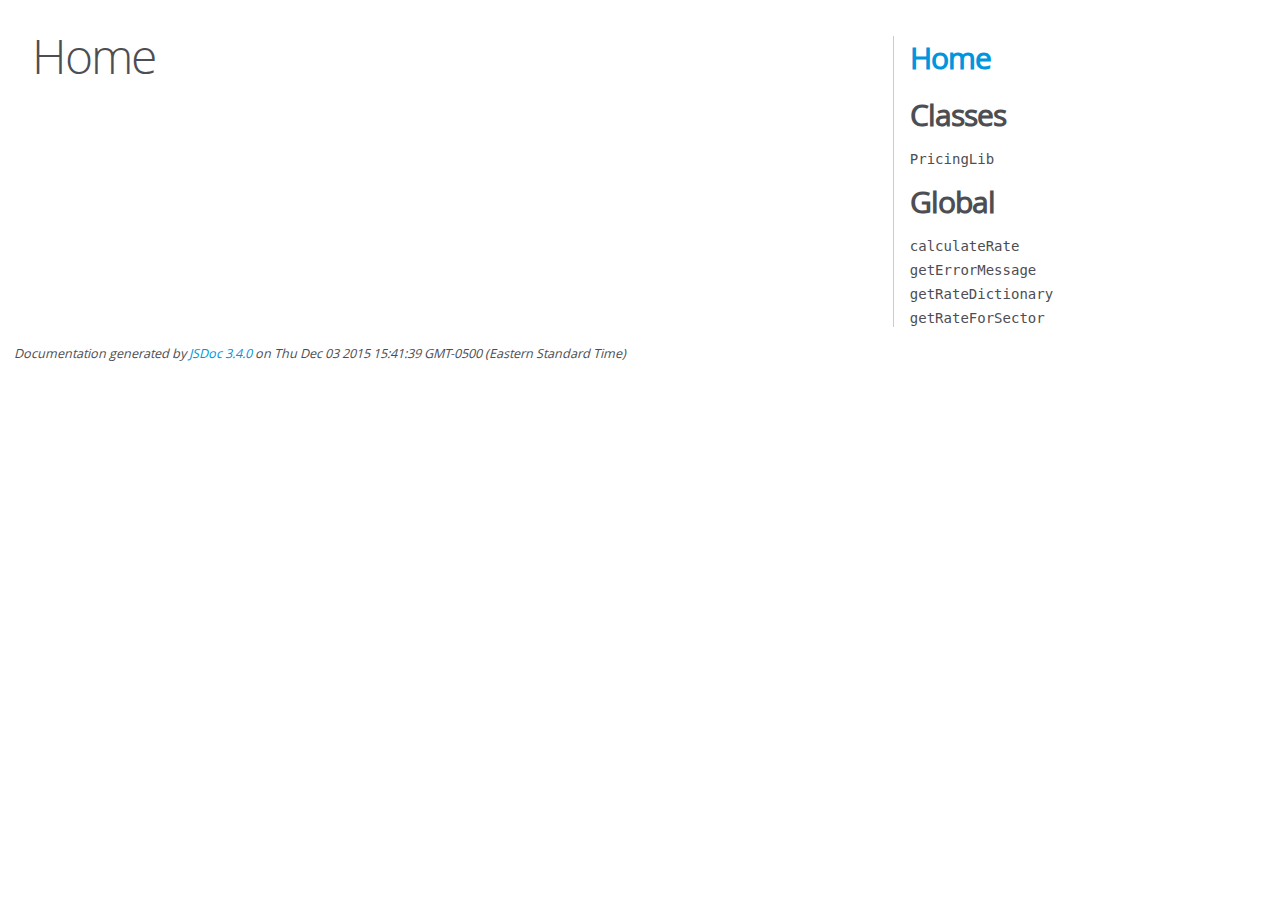
==== docs/index.html @ a4520762 "+experimental JSDoc generated documentation in 'docs'" ====
<!DOCTYPE html>
<html lang="en">
<head>
    <meta charset="utf-8">
    <title>JSDoc: Home</title>

    <script src="scripts/prettify/prettify.js"> </script>
    <script src="scripts/prettify/lang-css.js"> </script>
    <!--[if lt IE 9]>
      <script src="//html5shiv.googlecode.com/svn/trunk/html5.js"></script>
    <![endif]-->
    <link type="text/css" rel="stylesheet" href="styles/prettify-tomorrow.css">
    <link type="text/css" rel="stylesheet" href="styles/jsdoc-default.css">
</head>

<body>

<div id="main">

    <h1 class="page-title">Home</h1>

    



    


    <h3> </h3>










    









</div>

<nav>
    <h2><a href="index.html">Home</a></h2><h3>Classes</h3><ul><li><a href="PricingLib.html">PricingLib</a></li></ul><h3>Global</h3><ul><li><a href="global.html#calculateRate">calculateRate</a></li><li><a href="global.html#getErrorMessage">getErrorMessage</a></li><li><a href="global.html#getRateDictionary">getRateDictionary</a></li><li><a href="global.html#getRateForSector">getRateForSector</a></li></ul>
</nav>

<br class="clear">

<footer>
    Documentation generated by <a href="https://github.com/jsdoc3/jsdoc">JSDoc 3.4.0</a> on Thu Dec 03 2015 15:41:39 GMT-0500 (Eastern Standard Time)
</footer>

<script> prettyPrint(); </script>
<script src="scripts/linenumber.js"> </script>
</body>
</html>
---- docs/styles/prettify-tomorrow.css ----
/* Tomorrow Theme */
/* Original theme - https://github.com/chriskempson/tomorrow-theme */
/* Pretty printing styles. Used with prettify.js. */
/* SPAN elements with the classes below are added by prettyprint. */
/* plain text */
.pln {
  color: #4d4d4c; }

@media screen {
  /* string content */
  .str {
    color: #718c00; }

  /* a keyword */
  .kwd {
    color: #8959a8; }

  /* a comment */
  .com {
    color: #8e908c; }

  /* a type name */
  .typ {
    color: #4271ae; }

  /* a literal value */
  .lit {
    color: #f5871f; }

  /* punctuation */
  .pun {
    color: #4d4d4c; }

  /* lisp open bracket */
  .opn {
    color: #4d4d4c; }

  /* lisp close bracket */
  .clo {
    color: #4d4d4c; }

  /* a markup tag name */
  .tag {
    color: #c82829; }

  /* a markup attribute name */
  .atn {
    color: #f5871f; }

  /* a markup attribute value */
  .atv {
    color: #3e999f; }

  /* a declaration */
  .dec {
    color: #f5871f; }

  /* a variable name */
  .var {
    color: #c82829; }

  /* a function name */
  .fun {
    color: #4271ae; } }
/* Use higher contrast and text-weight for printable form. */
@media print, projection {
  .str {
    color: #060; }

  .kwd {
    color: #006;
    font-weight: bold; }

  .com {
    color: #600;
    font-style: italic; }

  .typ {
    color: #404;
    font-weight: bold; }

  .lit {
    color: #044; }

  .pun, .opn, .clo {
    color: #440; }

  .tag {
    color: #006;
    font-weight: bold; }

  .atn {
    color: #404; }

  .atv {
    color: #060; } }
/* Style */
/*
pre.prettyprint {
  background: white;
  font-family: Consolas, Monaco, 'Andale Mono', monospace;
  font-size: 12px;
  line-height: 1.5;
  border: 1px solid #ccc;
  padding: 10px; }
*/

/* Specify class=linenums on a pre to get line numbering */
ol.linenums {
  margin-top: 0;
  margin-bottom: 0; }

/* IE indents via margin-left */
li.L0,
li.L1,
li.L2,
li.L3,
li.L4,
li.L5,
li.L6,
li.L7,
li.L8,
li.L9 {
  /* */ }

/* Alternate shading for lines */
li.L1,
li.L3,
li.L5,
li.L7,
li.L9 {
  /* */ }
---- docs/styles/jsdoc-default.css ----
@font-face {
    font-family: 'Open Sans';
    font-weight: normal;
    font-style: normal;
    src: url('../fonts/OpenSans-Regular-webfont.eot');
    src:
        local('Open Sans'),
        local('OpenSans'),
        url('../fonts/OpenSans-Regular-webfont.eot?#iefix') format('embedded-opentype'),
        url('../fonts/OpenSans-Regular-webfont.woff') format('woff'),
        url('../fonts/OpenSans-Regular-webfont.svg#open_sansregular') format('svg');
}

@font-face {
    font-family: 'Open Sans Light';
    font-weight: normal;
    font-style: normal;
    src: url('../fonts/OpenSans-Light-webfont.eot');
    src:
        local('Open Sans Light'),
        local('OpenSans Light'),
        url('../fonts/OpenSans-Light-webfont.eot?#iefix') format('embedded-opentype'),
        url('../fonts/OpenSans-Light-webfont.woff') format('woff'),
        url('../fonts/OpenSans-Light-webfont.svg#open_sanslight') format('svg');
}

html
{
    overflow: auto;
    background-color: #fff;
    font-size: 14px;
}

body
{
    font-family: 'Open Sans', sans-serif;
    line-height: 1.5;
    color: #4d4e53;
    background-color: white;
}

a, a:visited, a:active {
    color: #0095dd;
    text-decoration: none;
}

a:hover {
    text-decoration: underline;
}

header
{
    display: block;
    padding: 0px 4px;
}

tt, code, kbd, samp {
    font-family: Consolas, Monaco, 'Andale Mono', monospace;
}

.class-description {
    font-size: 130%;
    line-height: 140%;
    margin-bottom: 1em;
    margin-top: 1em;
}

.class-description:empty {
    margin: 0;
}

#main {
    float: left;
    width: 70%;
}

article dl {
    margin-bottom: 40px;
}

section
{
    display: block;
    background-color: #fff;
    padding: 12px 24px;
    border-bottom: 1px solid #ccc;
    margin-right: 30px;
}

.variation {
    display: none;
}

.signature-attributes {
    font-size: 60%;
    color: #aaa;
    font-style: italic;
    font-weight: lighter;
}

nav
{
    display: block;
    float: right;
    margin-top: 28px;
    width: 30%;
    box-sizing: border-box;
    border-left: 1px solid #ccc;
    padding-left: 16px;
}

nav ul {
    font-family: 'Lucida Grande', 'Lucida Sans Unicode', arial, sans-serif;
    font-size: 100%;
    line-height: 17px;
    padding: 0;
    margin: 0;
    list-style-type: none;
}

nav ul a, nav ul a:visited, nav ul a:active {
    font-family: Consolas, Monaco, 'Andale Mono', monospace;
    line-height: 18px;
    color: #4D4E53;
}

nav h3 {
    margin-top: 12px;
}

nav li {
    margin-top: 6px;
}

footer {
    display: block;
    padding: 6px;
    margin-top: 12px;
    font-style: italic;
    font-size: 90%;
}

h1, h2, h3, h4 {
    font-weight: 200;
    margin: 0;
}

h1
{
    font-family: 'Open Sans Light', sans-serif;
    font-size: 48px;
    letter-spacing: -2px;
    margin: 12px 24px 20px;
}

h2, h3
{
    font-size: 30px;
    font-weight: 700;
    letter-spacing: -1px;
    margin-bottom: 12px;
}

h4
{
    font-size: 18px;
    letter-spacing: -0.33px;
    margin-bottom: 12px;
    color: #4d4e53;
}

h5, .container-overview .subsection-title
{
    font-size: 120%;
    font-weight: bold;
    letter-spacing: -0.01em;
    margin: 8px 0 3px 0;
}

h6
{
    font-size: 100%;
    letter-spacing: -0.01em;
    margin: 6px 0 3px 0;
    font-style: italic;
}

.ancestors { color: #999; }
.ancestors a
{
    color: #999 !important;
    text-decoration: none;
}

.clear
{
    clear: both;
}

.important
{
    font-weight: bold;
    color: #950B02;
}

.yes-def {
    text-indent: -1000px;
}

.type-signature {
    color: #aaa;
}

.name, .signature {
    font-family: Consolas, Monaco, 'Andale Mono', monospace;
}

.details { margin-top: 14px; border-left: 2px solid #DDD; }
.details dt { width: 120px; float: left; padding-left: 10px;  padding-top: 6px; }
.details dd { margin-left: 70px; }
.details ul { margin: 0; }
.details ul { list-style-type: none; }
.details li { margin-left: 30px; padding-top: 6px; }
.details pre.prettyprint { margin: 0 }
.details .object-value { padding-top: 0; }

.description {
    margin-bottom: 1em;
    margin-top: 1em;
}

.code-caption
{
    font-style: italic;
    font-size: 107%;
    margin: 0;
}

.prettyprint
{
    border: 1px solid #ddd;
    width: 80%;
    overflow: auto;
}

.prettyprint.source {
    width: inherit;
}

.prettyprint code
{
    font-size: 100%;
    line-height: 18px;
    display: block;
    padding: 4px 12px;
    margin: 0;
    background-color: #fff;
    color: #4D4E53;
}

.prettyprint code span.line
{
  display: inline-block;
}

.prettyprint.linenums
{
  padding-left: 70px;
  -webkit-user-select: none;
  -moz-user-select: none;
  -ms-user-select: none;
  user-select: none;
}

.prettyprint.linenums ol
{
  padding-left: 0;
}

.prettyprint.linenums li
{
  border-left: 3px #ddd solid;
}

.prettyprint.linenums li.selected,
.prettyprint.linenums li.selected *
{
  background-color: lightyellow;
}

.prettyprint.linenums li *
{
  -webkit-user-select: text;
  -moz-user-select: text;
  -ms-user-select: text;
  user-select: text;
}

.params, .props
{
    border-spacing: 0;
    border: 0;
    border-collapse: collapse;
}

.params .name, .props .name, .name code {
    color: #4D4E53;
    font-family: Consolas, Monaco, 'Andale Mono', monospace;
    font-size: 100%;
}

.params td, .params th, .props td, .props th
{
    border: 1px solid #ddd;
    margin: 0px;
    text-align: left;
    vertical-align: top;
    padding: 4px 6px;
    display: table-cell;
}

.params thead tr, .props thead tr
{
    background-color: #ddd;
    font-weight: bold;
}

.params .params thead tr, .props .props thead tr
{
    background-color: #fff;
    font-weight: bold;
}

.params th, .props th { border-right: 1px solid #aaa; }
.params thead .last, .props thead .last { border-right: 1px solid #ddd; }

.params td.description > p:first-child,
.props td.description > p:first-child
{
    margin-top: 0;
    padding-top: 0;
}

.params td.description > p:last-child,
.props td.description > p:last-child
{
    margin-bottom: 0;
    padding-bottom: 0;
}

.disabled {
    color: #454545;
}
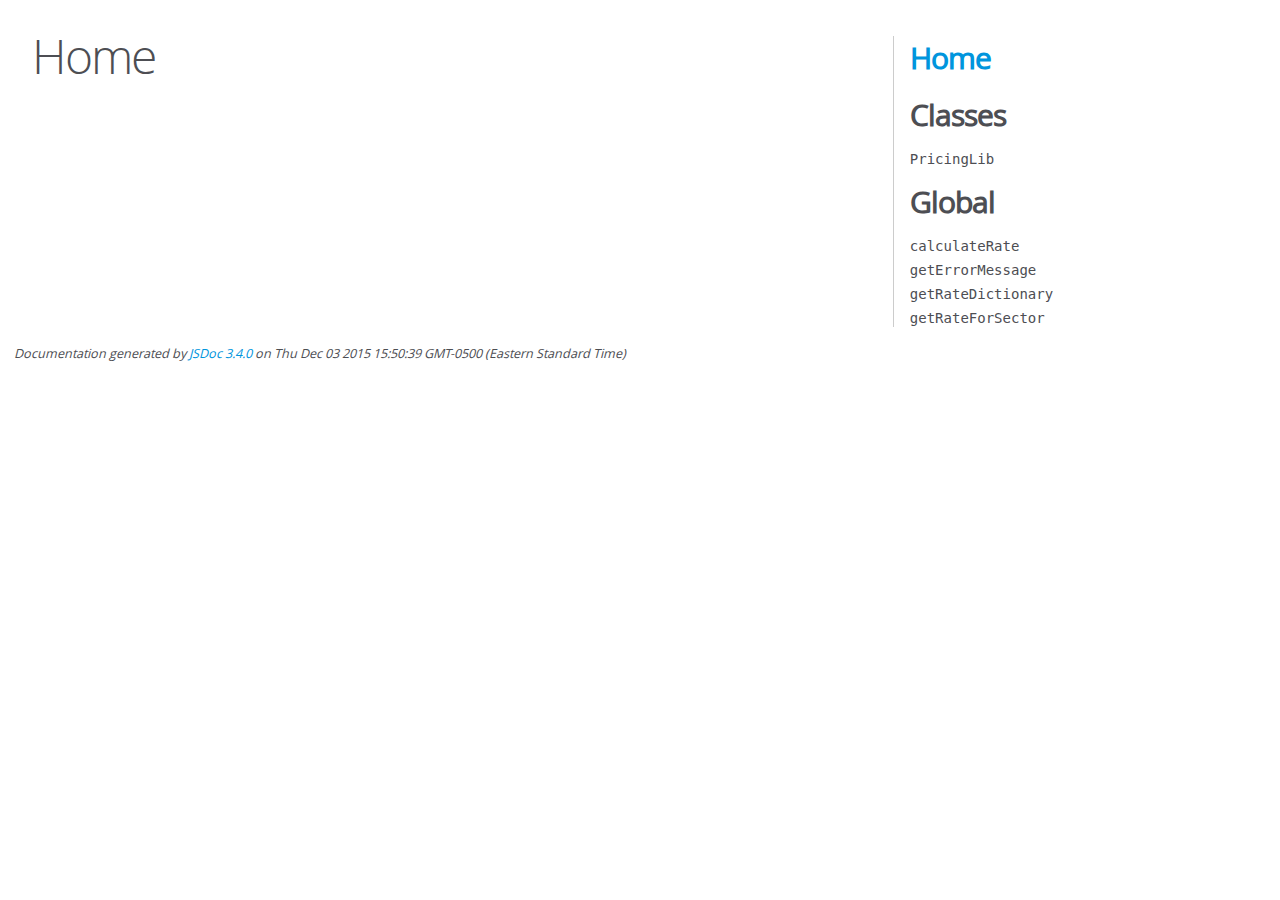
==== commit 8f3bd7e2: "Updated auto-generated JSDoc documentation" ====
--- a/docs/index.html
+++ b/docs/index.html
@@ -56,7 +56,7 @@
 <br class="clear">
 
 <footer>
-    Documentation generated by <a href="https://github.com/jsdoc3/jsdoc">JSDoc 3.4.0</a> on Thu Dec 03 2015 15:41:39 GMT-0500 (Eastern Standard Time)
+    Documentation generated by <a href="https://github.com/jsdoc3/jsdoc">JSDoc 3.4.0</a> on Thu Dec 03 2015 15:50:39 GMT-0500 (Eastern Standard Time)
 </footer>
 
 <script> prettyPrint(); </script>
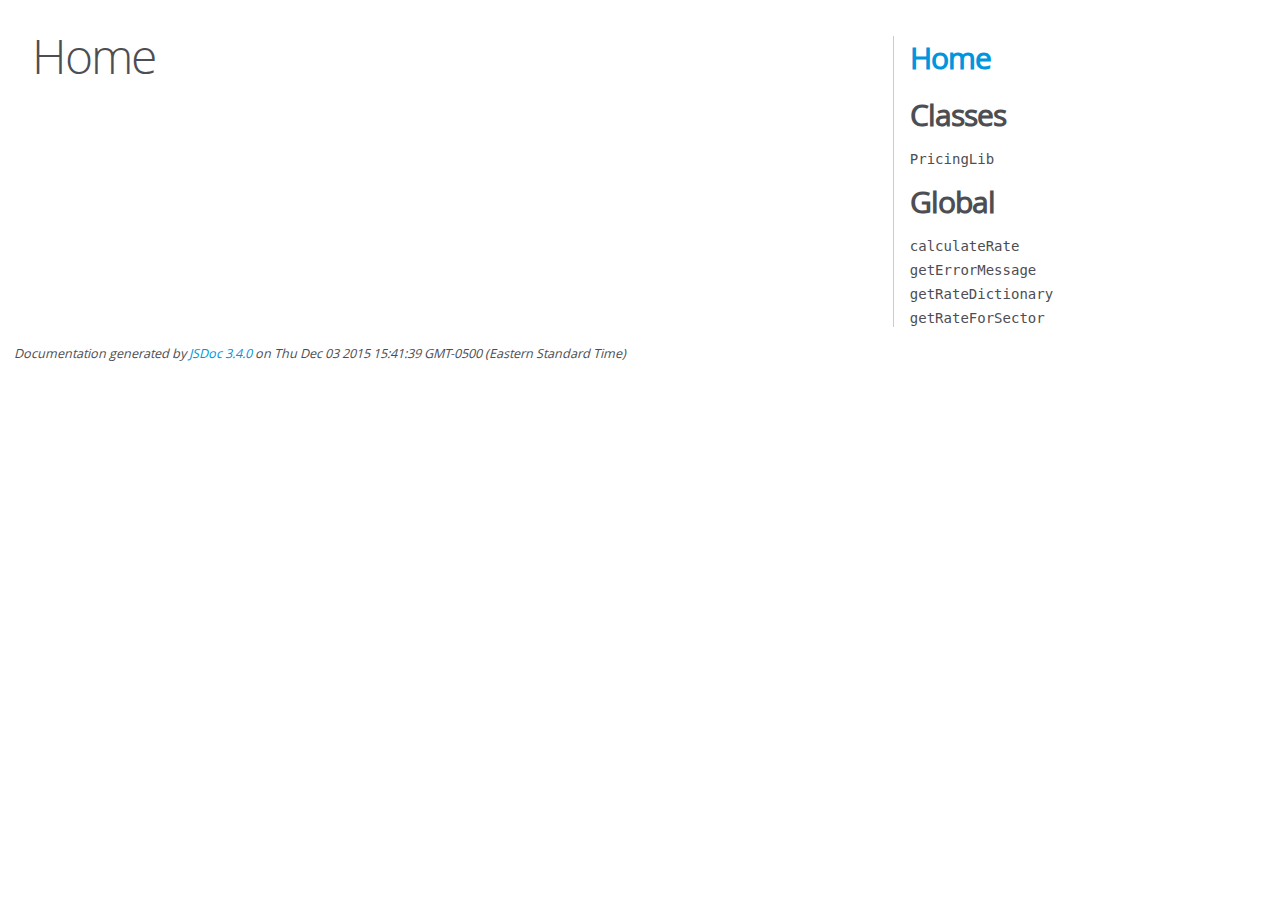
==== commit fe78d5d4: "Updated to working web version" ====
--- a/docs/index.html
+++ b/docs/index.html
@@ -56,7 +56,7 @@
 <br class="clear">
 
 <footer>
-    Documentation generated by <a href="https://github.com/jsdoc3/jsdoc">JSDoc 3.4.0</a> on Thu Dec 03 2015 15:50:39 GMT-0500 (Eastern Standard Time)
+    Documentation generated by <a href="https://github.com/jsdoc3/jsdoc">JSDoc 3.4.0</a> on Thu Dec 03 2015 15:41:39 GMT-0500 (Eastern Standard Time)
 </footer>
 
 <script> prettyPrint(); </script>
